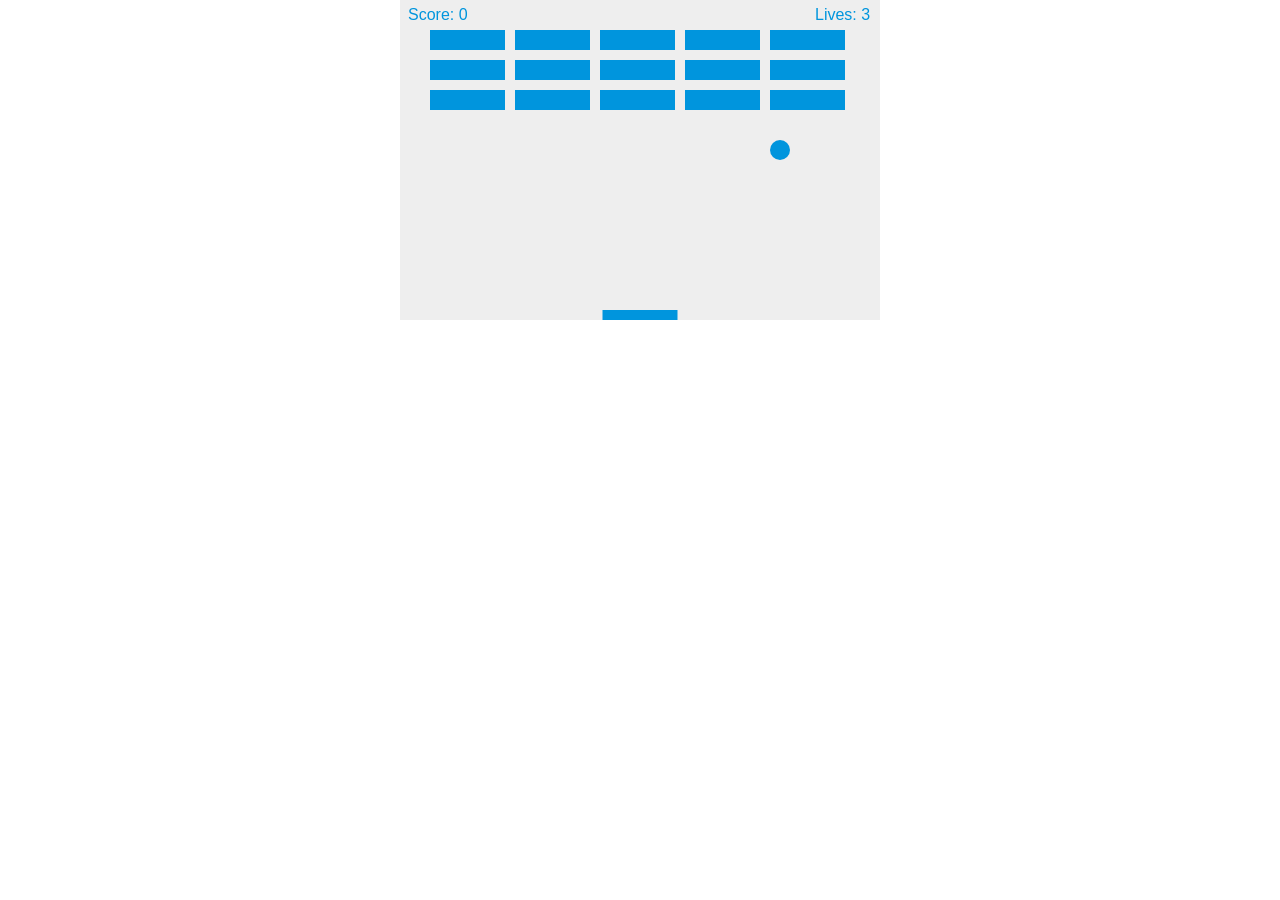
==== gamesapp/static/games/breakout/index.html @ 57c74ed9 "Initial commit" ====
<!DOCTYPE html>
<html>
<head>
    <meta charset="utf-8" />
    <title>Gamedev Canvas Workshop</title>
    <style>
    	* { padding: 0; margin: 0; }
    	canvas { background: #eee; display: block; margin: 0 auto; }
    </style>
</head>
<body>

<canvas id="myCanvas" width="480" height="320"></canvas>

<script>
var canvas=document.getElementById("myCanvas");
var ctx = canvas.getContext("2d");
var ballRadius=10;
//to move

var x=canvas.width/2;
var y=canvas.height-30;
var dx=2;
var dy=-2;
var paddleHeight=10;
var paddleWidth=75;
var paddleX=(canvas.width-paddleWidth)/2;
var rightPressed= false;
var leftPressed=false;
var brickRowCount = 3;
var brickColumnCount = 5;
var brickWidth = 75;
var brickHeight = 20;
var brickPadding = 10;
var brickOffsetTop = 30;
var brickOffsetLeft = 30;
var score = 0;
var totalScore = 0;
var lives = 3;
document.addEventListener("keydown",keyDownHandler,false);
document.addEventListener("keyup",keyUpHandler,false);

var bricks = [];
for(c=0; c<brickColumnCount; c++) {
    bricks[c] = [];
    for(r=0; r<brickRowCount; r++) {
         bricks[c][r] = { x: 0, y: 0, status: 1 };
    }
}

function keyDownHandler(e){
	if(e.keyCode==39){

		rightPressed=true;

		}
		else if(e.keyCode==37){

		leftPressed=true;

		}

	}

function keyUpHandler(e){

	if(e.keyCode==39){

		rightPressed=false;
	}
	else if(e.keyCode==37){

		leftPressed=false;

		}
	}

function drawBall(){
	ctx.beginPath();
	ctx.arc(x,y,ballRadius,0,2*Math.PI);
	ctx.fillstyle="#0033FF";
	ctx.fillStroke="#0033FF";
	ctx.Stroke="10"
	ctx.fill();
	ctx.closePath();
	}

function drawPaddle(){
	ctx.beginPath();
	ctx.rect(paddleX,canvas.height-paddleHeight,paddleWidth,paddleHeight);
	ctx.fillstyle="#0095DD";
	ctx.fill();
	ctx.closePath();
	}
function drawBricks() {
    for(c=0; c<brickColumnCount; c++) {
        for(r=0; r<brickRowCount; r++) {
            if(bricks[c][r].status == 1) {
                var brickX = (c*(brickWidth+brickPadding))+brickOffsetLeft;
                var brickY = (r*(brickHeight+brickPadding))+brickOffsetTop;
                bricks[c][r].x = brickX;
                bricks[c][r].y = brickY;
                ctx.beginPath();
                ctx.rect(brickX, brickY, brickWidth, brickHeight);
                ctx.fillStyle = "#0095DD";
                ctx.fill();
                ctx.closePath();
            }
        }
    }
}

function collisionDetection() {
    for(c=0; c<brickColumnCount; c++) {
        for(r=0; r<brickRowCount; r++) {
            var b = bricks[c][r];
            if(b.status == 1) {
                if(x > b.x && x < b.x+brickWidth && y > b.y && y < b.y+brickHeight) {
                    dy = -dy;
                    b.status = 0;
                    totalScore += 100;
                    score++;
                    if(score == brickRowCount*brickColumnCount) {
                        alert("You won! Congratulations!\nYour total score is calculated through multiplying the amount of bricks broken with the amount of lives left. Your score is " +totalScore*lives);
                        document.location.reload();
                    }
                }
            }
        }
    }
}

function drawScore() {
    ctx.font = "16px Arial";
    ctx.fillStyle = "#0095DD";
    ctx.fillText("Score: "+totalScore, 8, 20);
}

function drawLives() {
    ctx.font = "16px Arial";
    ctx.fillStyle = "#0095DD";
    ctx.fillText("Lives: "+lives, canvas.width-65, 20);
}

function draw(){
	ctx.clearRect(0,0,canvas.width,canvas.height);
	drawBricks();
	drawBall();
	drawPaddle();
  drawScore();
  drawLives();
	collisionDetection();

 if(x + dx > canvas.width-ballRadius || x + dx < ballRadius) {
        dx = -dx;
    }
    if(y + dy < ballRadius) {
        dy = -dy;
    }
    else if(y + dy > canvas.height-ballRadius) {
        if(x > paddleX && x < paddleX + paddleWidth) {
			 if(y= y-paddleHeight){
            dy = -dy  ;
			 }
        }
        else {
          lives--;
          if(!lives) {
            alert("GAME OVER");
            document.location.reload();
          }
          else {
            x = canvas.width/2;
            y = canvas.height-30;
            dx = 2;
            dy = -2;
            paddleX = (canvas.width-paddleWidth)/2;
          }
        }
    }

	if(rightPressed && paddleX<canvas.width-paddleWidth){
		paddleX+=7;
		}

	 else if(leftPressed && paddleX>0 ){
		 paddleX-=7;
		 }

		   x=x+dx;
	     y=y+dy;
       requestAnimationFrame(draw);
	}

document.addEventListener("mousemove", mouseMoveHandler, false);
function mouseMoveHandler(e) {
    var relativeX = e.clientX - canvas.offsetLeft;
    if(relativeX > 0 && relativeX < canvas.width) {
        paddleX = relativeX - paddleWidth/2;
    }
}
draw();
</script>

</body>
</html>
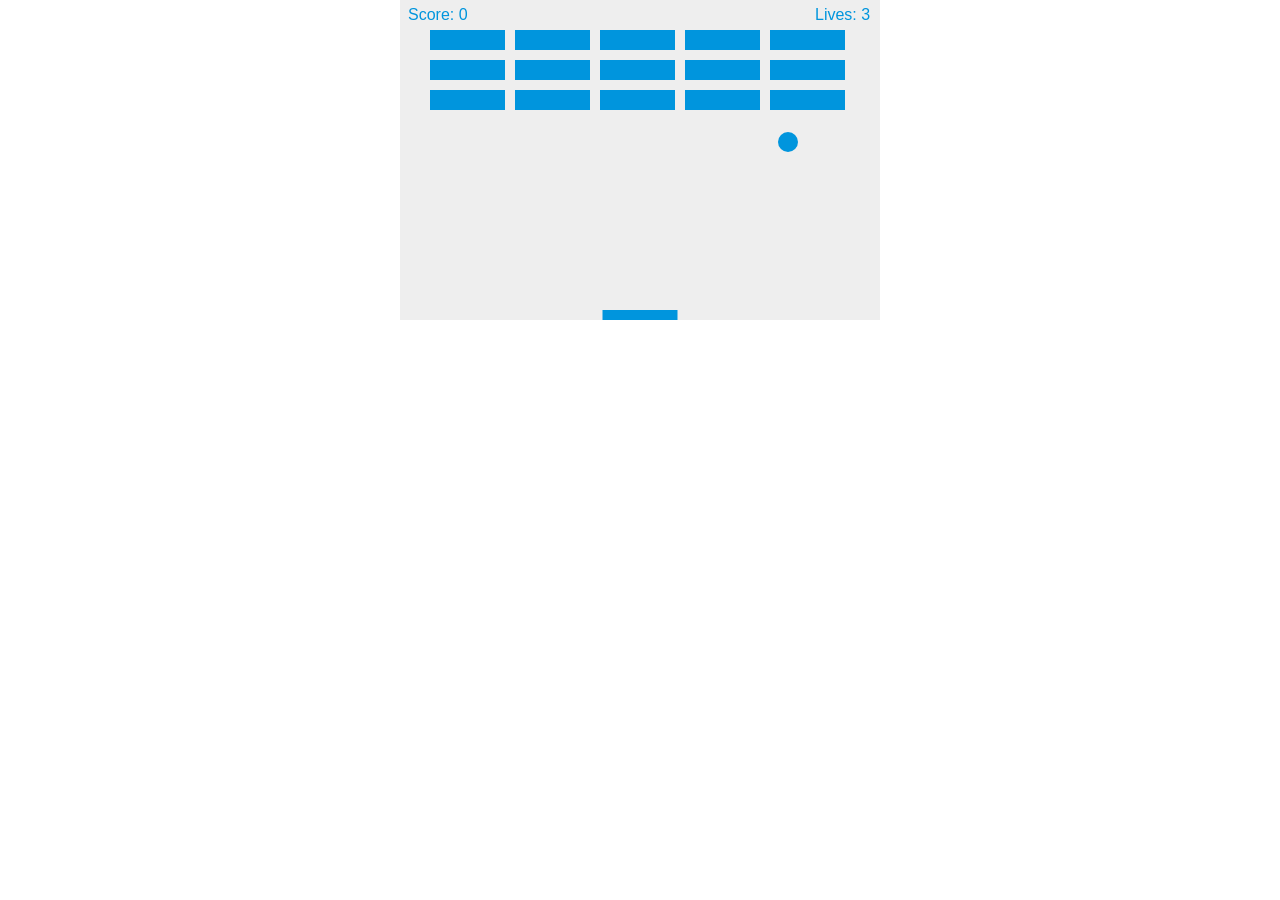
==== commit f951e618: "Update index.html" ====
--- a/gamesapp/static/games/breakout/index.html
+++ b/gamesapp/static/games/breakout/index.html
@@ -121,7 +121,8 @@
                     totalScore += 100;
                     score++;
                     if(score == brickRowCount*brickColumnCount) {
-                        alert("You won! Congratulations!\nYour total score is calculated through multiplying the amount of bricks broken with the amount of lives left. Your score is " +totalScore*lives);
+                        alert("You won! Congratulations! Your score is " +totalScore*lives);
+			giveScore();
                         document.location.reload();
                     }
                 }
@@ -200,6 +201,10 @@
     }
 }
 draw();
+	
+function giveScore() {
+	// Put function here to push score to database
+}
 </script>
 
 </body>
